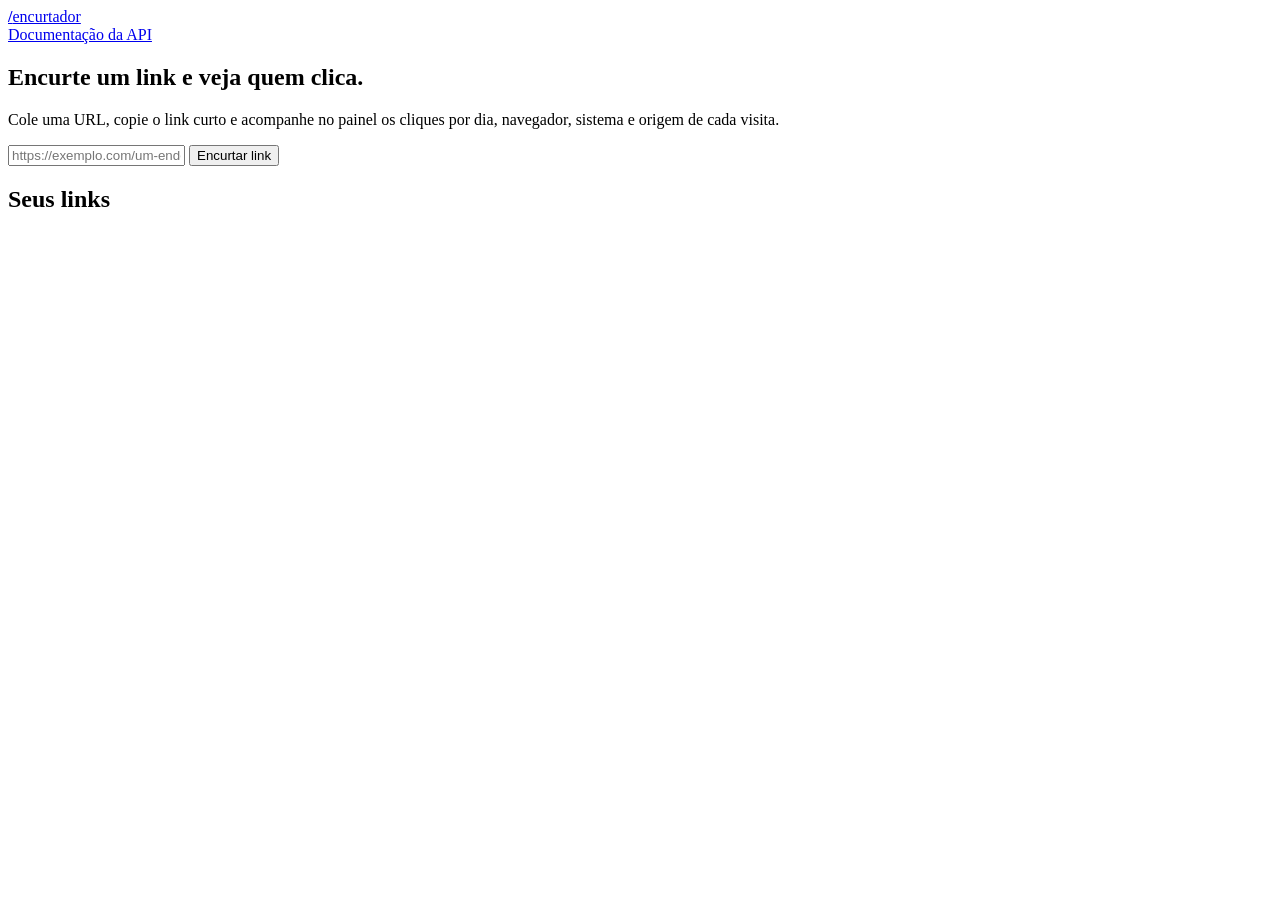
==== encurtador-url/app/static/index.html @ 391a8622 "Redesenha interface do encurtador-url: pagina inicial, painel de cliques e modo demo Adiciona pagina" ====
<!DOCTYPE html>
<html lang="pt-BR">
<head>
<meta charset="UTF-8" />
<meta name="viewport" content="width=device-width, initial-scale=1" />
<meta name="color-scheme" content="light dark" />
<title>Encurtador de URL</title>
<link rel="preconnect" href="https://fonts.googleapis.com" />
<link rel="preconnect" href="https://fonts.gstatic.com" crossorigin />
<link href="https://fonts.googleapis.com/css2?family=Bricolage+Grotesque:wght@400;600;800&family=IBM+Plex+Mono:wght@400;500&display=swap" rel="stylesheet" />
<link rel="stylesheet" href="/static/style.css" />
</head>
<body>
<div class="page">
  <header class="topo">
    <a class="marca" href="/"><b>/</b>encurtador</a>
    <nav>
      <a href="/docs">Documentação da API</a>
    </nav>
  </header>

  <main>
    <section class="hero">
      <h1>Encurte um link e veja quem clica.</h1>
      <p>Cole uma URL, copie o link curto e acompanhe no painel os cliques por dia, navegador, sistema e origem de cada visita.</p>

      <form class="form-encurtar" id="form" novalidate>
        <input class="campo" id="url" type="url" inputmode="url" autocomplete="off"
               placeholder="https://exemplo.com/um-endereco-bem-longo" aria-label="URL para encurtar" required />
        <button class="btn primario" id="enviar" type="submit">Encurtar link</button>
      </form>
      <p class="erro" id="erro" role="alert"></p>

      <div class="resultado" id="resultado" hidden>
        <p class="rotulo">Seu link curto</p>
        <p class="curta" id="curta"></p>
        <div class="acoes">
          <button class="btn primario" id="copiar" type="button">Copiar link</button>
          <a class="btn" id="abrir" target="_blank" rel="noopener">Abrir link</a>
          <a class="btn" id="painel">Ver painel</a>
        </div>
      </div>
    </section>

    <section aria-labelledby="titulo-lista">
      <div class="lista-titulo">
        <h2 id="titulo-lista">Seus links</h2>
        <span class="suave" id="contagem"></span>
      </div>
      <div class="links" id="links"></div>
    </section>
  </main>
</div>

<script src="/static/app.js"></script>
<script>
const form = document.getElementById("form");
const campo = document.getElementById("url");
const botao = document.getElementById("enviar");
const erro = document.getElementById("erro");
let ultimaCurta = "";

async function carregarLinks() {
  const caixa = document.getElementById("links");
  const resp = await fetch("/api/urls");
  const urls = await resp.json();
  document.getElementById("contagem").textContent =
    urls.length === 1 ? "1 link" : `${urls.length} links`;
  caixa.replaceChildren();
  if (!urls.length) {
    caixa.append(el("p", { class: "vazio", text: "Nenhum link ainda. Cole uma URL acima para criar o primeiro." }));
    return;
  }
  for (const u of urls) {
    caixa.append(
      el("div", { class: "link-linha" },
        el("a", { class: "cod", href: `/dashboard/${u.codigo}`, text: `/${u.codigo}` }),
        el("span", { class: "destino", title: u.url_original, text: u.url_original }),
        el("span", { class: "cliques" }, String(u.total_cliques), el("small", { text: u.total_cliques === 1 ? " clique" : " cliques" })),
        el("a", { class: "ver", href: `/dashboard/${u.codigo}`, text: "Ver painel" })
      )
    );
  }
}

form.addEventListener("submit", async (ev) => {
  ev.preventDefault();
  erro.textContent = "";
  const url = campo.value.trim();
  if (!url) { erro.textContent = "Cole uma URL para encurtar."; campo.focus(); return; }
  botao.disabled = true;
  try {
    const resp = await fetch("/api/shorten", {
      method: "POST",
      headers: { "Content-Type": "application/json" },
      body: JSON.stringify({ url }),
    });
    const dados = await resp.json();
    if (!resp.ok) {
      erro.textContent = typeof dados.detail === "string" ? dados.detail : "URL inválida. Use http:// ou https://.";
      return;
    }
    ultimaCurta = dados.url_curta;
    document.getElementById("curta").textContent = dados.url_curta;
    document.getElementById("abrir").href = dados.url_curta;
    document.getElementById("painel").href = `/dashboard/${dados.codigo}`;
    document.getElementById("resultado").hidden = false;
    campo.value = "";
    await carregarLinks();
  } catch (_) {
    erro.textContent = "Não foi possível falar com o servidor. Verifique se ele está rodando.";
  } finally {
    botao.disabled = false;
  }
});

document.getElementById("copiar").addEventListener("click", () => copiar(ultimaCurta));
carregarLinks();
</script>
</body>
</html>
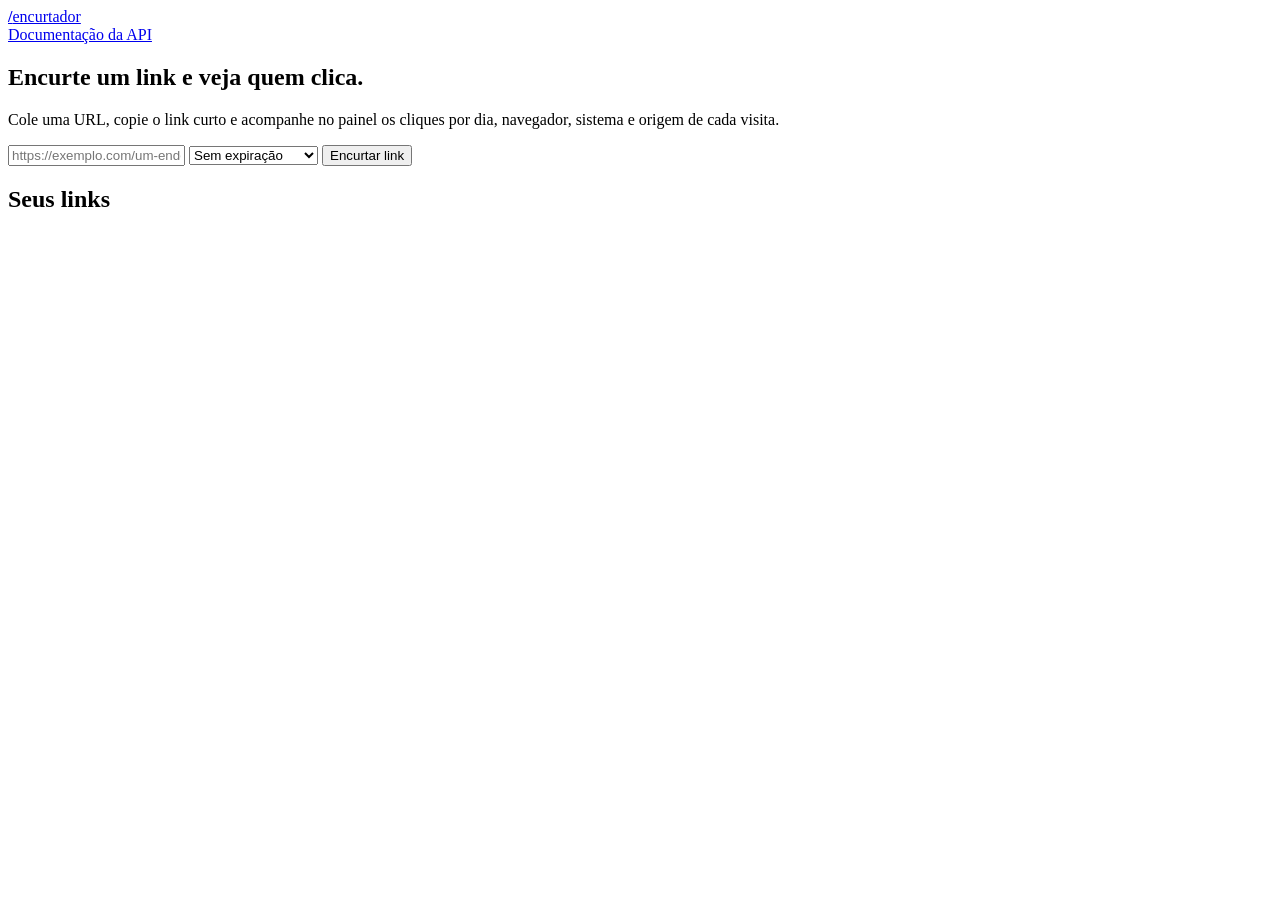
==== commit 8e6a29de: "Adiciona senha opcional, expiracao e desativacao de links ao encurtador-url Autenticacao HTTP Basic " ====
--- a/encurtador-url/app/static/index.html
+++ b/encurtador-url/app/static/index.html
@@ -27,13 +27,21 @@
       <form class="form-encurtar" id="form" novalidate>
         <input class="campo" id="url" type="url" inputmode="url" autocomplete="off"
                placeholder="https://exemplo.com/um-endereco-bem-longo" aria-label="URL para encurtar" required />
+        <select class="campo seletor" id="validade-escolha" aria-label="Validade do link">
+          <option value="">Sem expiração</option>
+          <option value="1">Expira em 1 dia</option>
+          <option value="7">Expira em 7 dias</option>
+          <option value="30">Expira em 30 dias</option>
+        </select>
         <button class="btn primario" id="enviar" type="submit">Encurtar link</button>
       </form>
       <p class="erro" id="erro" role="alert"></p>
 
       <div class="resultado" id="resultado" hidden>
+        <p class="longa" id="longa"></p>
         <p class="rotulo">Seu link curto</p>
         <p class="curta" id="curta"></p>
+        <p class="suave validade" id="validade"></p>
         <div class="acoes">
           <button class="btn primario" id="copiar" type="button">Copiar link</button>
           <a class="btn" id="abrir" target="_blank" rel="noopener">Abrir link</a>
@@ -72,12 +80,26 @@
     return;
   }
   for (const u of urls) {
+    const acao = acaoDoLink(u);
+    const botaoAcao = el("button", { class: "mini", type: "button", text: acao.texto });
+    botaoAcao.addEventListener("click", async () => {
+      try {
+        await alterarLink(u.codigo, acao.corpo);
+        avisar("Link atualizado");
+        await carregarLinks();
+      } catch (e) {
+        avisar(e.message);
+      }
+    });
     caixa.append(
-      el("div", { class: "link-linha" },
+      el("div", { class: "link-linha " + u.status },
         el("a", { class: "cod", href: `/dashboard/${u.codigo}`, text: `/${u.codigo}` }),
         el("span", { class: "destino", title: u.url_original, text: u.url_original }),
+        el("span", { class: "selo " + u.status, text: rotuloStatus(u) }),
         el("span", { class: "cliques" }, String(u.total_cliques), el("small", { text: u.total_cliques === 1 ? " clique" : " cliques" })),
-        el("a", { class: "ver", href: `/dashboard/${u.codigo}`, text: "Ver painel" })
+        el("span", { class: "acoes-linha" },
+          el("a", { class: "ver", href: `/dashboard/${u.codigo}`, text: "Ver painel" }),
+          botaoAcao)
       )
     );
   }
@@ -87,13 +109,14 @@
   ev.preventDefault();
   erro.textContent = "";
   const url = campo.value.trim();
+  const dias = document.getElementById("validade-escolha").value;
   if (!url) { erro.textContent = "Cole uma URL para encurtar."; campo.focus(); return; }
   botao.disabled = true;
   try {
     const resp = await fetch("/api/shorten", {
       method: "POST",
       headers: { "Content-Type": "application/json" },
-      body: JSON.stringify({ url }),
+      body: JSON.stringify(dias ? { url, expira_em_dias: Number(dias) } : { url }),
     });
     const dados = await resp.json();
     if (!resp.ok) {
@@ -104,7 +127,15 @@
     document.getElementById("curta").textContent = dados.url_curta;
     document.getElementById("abrir").href = dados.url_curta;
     document.getElementById("painel").href = `/dashboard/${dados.codigo}`;
-    document.getElementById("resultado").hidden = false;
+    document.getElementById("longa").textContent = url;
+    document.getElementById("validade").textContent = dados.expira_em
+      ? `Vale até ${formatarData(dados.expira_em)}. Depois disso o link deixa de funcionar.`
+      : "Sem data de expiração.";
+    const caixa = document.getElementById("resultado");
+    caixa.hidden = false;
+    caixa.classList.remove("animar");
+    void caixa.offsetWidth; // reinicia a animação a cada novo link
+    caixa.classList.add("animar");
     campo.value = "";
     await carregarLinks();
   } catch (_) {
@@ -114,7 +145,8 @@
   }
 });
 
-document.getElementById("copiar").addEventListener("click", () => copiar(ultimaCurta));
+const botaoCopiar = document.getElementById("copiar");
+botaoCopiar.addEventListener("click", () => copiar(ultimaCurta, botaoCopiar));
 carregarLinks();
 </script>
 </body>
